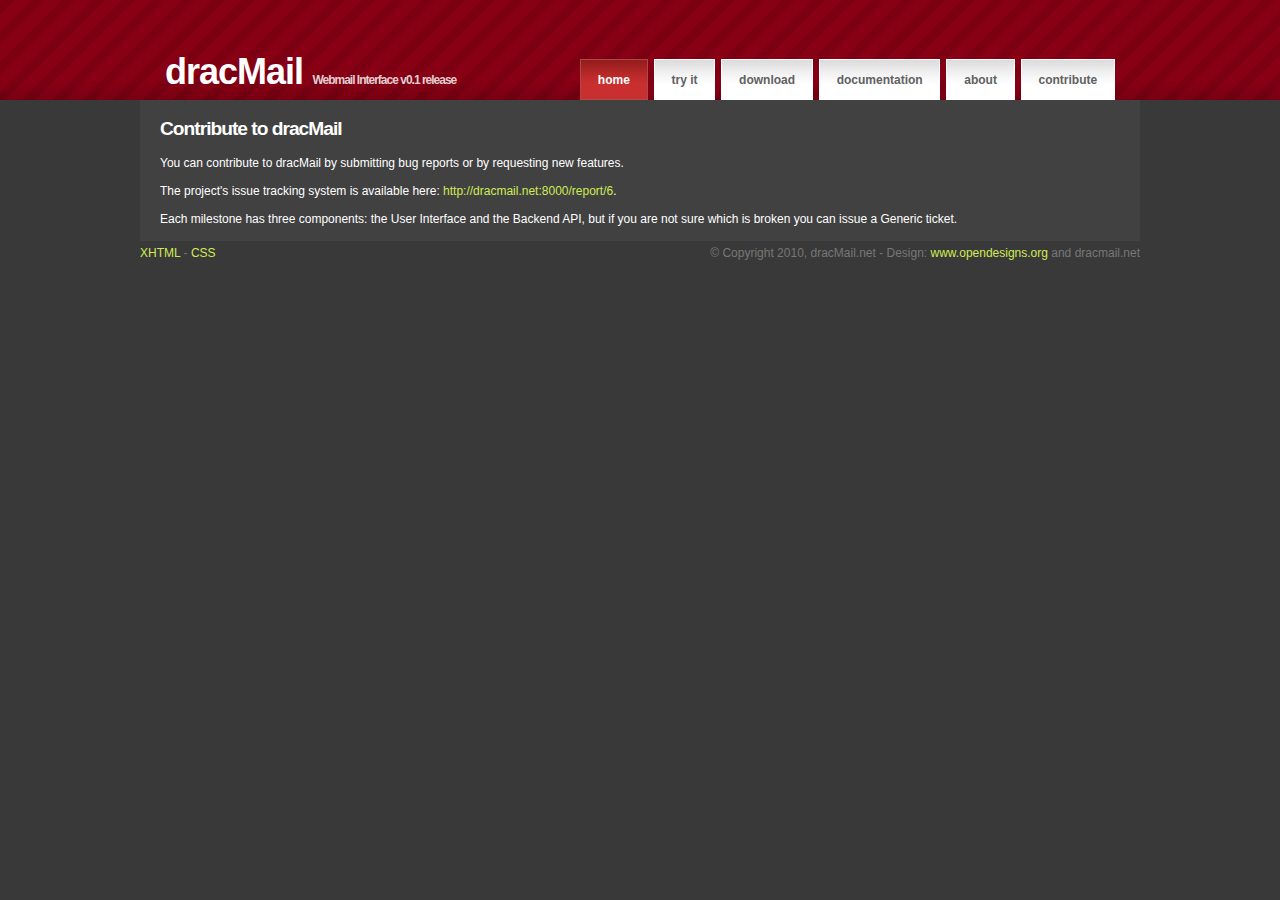
==== contribute.html @ 150b5ca0 "Initial import." ====
<!DOCTYPE html PUBLIC "-//W3C//DTD XHTML 1.0 Transitional//EN"
        "http://www.w3.org/TR/xhtml1/DTD/xhtml1-transitional.dtd">
<html xmlns="http://www.w3.org/1999/xhtml">
<head>
    <title>dracMail - Webmail Interface </title>
    <meta http-equiv="Content-Language" content="English"/>
    <meta http-equiv="Content-Type" content="text/html; charset=UTF-8"/>
    <meta name="author" content="Grosan Flaviu Gheorghe"/>
    <meta name="description" content="dracMail Webmail Interface"/>
    <meta name="keywords" content="webmail, imap, extjs, php, freebsd"/>
    <meta name="Robots" content="index,follow"/>
    <meta name="revisit-after" content="1 day"/>
    <meta name="Generator" content="gedit"/>
    <link rel="stylesheet" type="text/css" href="style.css" media="screen"/>
</head>
<body>
<div id="header">
    <div id="header_inner" class="fixed">
        <div id="logo">
            <h1><span>dracMail</span></h1>
            <h2>Webmail Interface v0.1 release</h2>
        </div>
        <div id="menu">
            <ul>
                <li><a href="/" class="active" title="home">home</a></li>
                <li><a href="/demo.html" title="try dracMail">try it</a></li>
                <li><a href="/download.html" title="download dracMail">download</a></li>
                <li><a href="/documentation.html" title="installation documentation">documentation</a></li>
                <li><a href="/about.html" title="about dracMail">about</a></li>
                <li><a href="/contribute.html" title="contribute">contribute</a></li>
            </ul>
        </div>
    </div>
</div>

<div class="content">
    <div id="main" style="background: #414141; position: relative; top: 0px;">
        <div class="content" style="padding-top: 2px;padding-left: 20px; padding-right: 5px;">
            <h2>Contribute to dracMail</h2>
            You can contribute to dracMail by submitting bug reports or by requesting new features.
            <br/>
            <br/>
            The project's issue tracking system is available here: <a href="http://dracmail.net:8000/report/6"
                                                                      target="_blank">http://dracmail.net:8000/report/6</a>.
            <br/>
            <br/>
            Each milestone has three components: the User Interface and the Backend API, but if you are not sure which
            is broken you can issue a Generic ticket.
            <br/>
            <br/>
        </div>
    </div>
    <div id="footer">
        <div class="right">
            &copy; Copyright 2010, dracMail.net - Design: <a href="http://www.opendesigns.org/" target="_blank">www.opendesigns.org</a>
            and dracmail.net
        </div>
        <a href="http://validator.w3.org/check?uri=referer" title="Validate" target="_blank">XHTML</a> -
        <a href="http://jigsaw.w3.org/css-validator/check/referer" title="Validate" target="_blank">CSS</a>
    </div>
</div>

<script>
    (function (i, s, o, g, r, a, m) {
        i['GoogleAnalyticsObject'] = r;
        i[r] = i[r] || function () {
            (i[r].q = i[r].q || []).push(arguments)
        }, i[r].l = 1 * new Date();
        a = s.createElement(o),
            m = s.getElementsByTagName(o)[0];
        a.async = 1;
        a.src = g;
        m.parentNode.insertBefore(a, m)
    })(window, document, 'script', '//www.google-analytics.com/analytics.js', 'ga');

    ga('create', 'UA-44825595-1', 'dracmail.net');
    ga('send', 'pageview');

</script>

</body>
</html>
---- style.css ----
div.fluid
{
width: 90% !important;
}

div.fixed
{
width: 950px !important;
}



body
{
background : #393939;
color: white;
font-size: 9pt;
font-family: "trebuchet ms", helvetica, sans-serif;
margin:0px;
}

br.clear
{
clear: both;
}

img
{
padding: 3px;
border: solid 1px #e1e1e1;
}

img.floatTL
{
float: left;
margin-right: 1.5em;
margin-bottom: 1.5em;
margin-top: 0.5em;
}

a:hover
{
text-decoration: none;
}

p
{
line-height: 1.8em;
}

#header
{
width:100%;
height:100px;
background: #440000 url('img/n1.gif') repeat-x;
}

#header_inner
{
position: relative;
width: 950px;
height:100px;
margin: 0 auto;
}

/* Logo */

#logo
{
position: absolute;
bottom: 0.6em;
}

#logo h1
{
display: inline;
color: #fff;
font-size: 3em;
}

#logo h2
{
display: inline;
padding-left: 0.5em;
color: #E5CCD0;
font-size: 1.0em;
}

/* Menu */

#menu
{
position: absolute;
right: 0em;
bottom: 0em;
}

#menu ul
{
list-style: none;
}

#menu li
{
float: left;
}

#menu li a
{
margin-left: 0.5em;
display: block;
padding: 1.1em 1.4em 1.0em 1.4em;
background: #fff url('img/n4.gif') repeat-x;
border: solid 1px #fff;
color: #616161;
font-weight: bold;
font-size: 1.0em;
text-transform: lowercase;
text-decoration: none;
}

#menu li a.active
{
background: #CA2F2F url('img/n3.gif') repeat-x;
color: #fff;
border: solid 1px #A94B4B;
}



a {
color : #d0eb55;
background : inherit;
text-decoration : none;
}
a:hover {
color : #d0eb55;
background : inherit;
text-decoration : underline;
}
p {
margin : 5px 0;
}
h1 {
font : bold 1.8em Arial, Sans-Serif;
padding : 8px 0 4px 0;
margin : 0;
letter-spacing : -1px;
}
h2 {
font : bold 1.6em Arial, Sans-Serif;
letter-spacing : -1px;
}
h3 {
padding : 4px 0;
margin : 0;
}
ul {
margin : 0;
padding : 0;
list-style : none;
}
img {
border : 0;
}
hr {
height : 1px;
border-style : none;
color : #d0d0d0;
background-color : #c0c0c0;
margin : 10px 0;
}
ol {
padding : 0;
margin : 0;
}
.code {
padding : 3px 5px 3px 35px;
border : 1px solid #666;
list-style-type : decimal-leading-zero;
font-family : Courier;
}
.notes {
padding : 3px 35px 3px 35px;
background-color : #454545;
border : 1px solid #666;
}
.code code {
font-family : Monaco, "Courier New", Tahoma;
font-size : 1.2em;
}
.code li {
margin : 2px 0;
padding : 0 5px;
background : #333;
}
.code li.t1 {
padding-left : 4ex;
}
.code li.t2 {
padding-left : 8ex;
}
.code li.t3 {
padding-left : 12ex;
}
.code li.t4 {
padding-left : 16ex;
}
.code li.t5 {
padding-left : 20ex;
}
.code li.t6 {
padding-left : 24ex;
}
.code li.t7 {
padding-left : 28ex;
}
.code li.t8 {
padding-left : 32ex;
}
.content {
margin-left: auto;
margin-right: auto;
width : 1000px;
}
#topbar {
height : 35px;
background : #212121;
width : 100%;
}
#topbar #icons {
float : right;
margin : 10px 0 0;
padding : 0;
}
#topbar #icons img {
padding-right : 4px;
border : 0;
}
.url {
padding : 10px 0;
}
.url a {
color : #454545;
text-decoration : none;
}
.url a:hover {
color : #fff;
}
#top {
padding-top : 0;
background : #3d3d3b url(img/topbg.gif) repeat-x;
height : 85px;
margin-bottom : 25px;
}
#top h1 {
font : bold 2.6em Arial, Sans-Serif;
padding : 20px 0 0 0;
margin : 0;
letter-spacing : 1px;
color : #d0eb55;
}
#top a:hover {
text-decoration : none;
}
#top h2 {
font : 0.9em Arial, Sans-Serif;
letter-spacing : 0;
margin : 0;
padding : 0;
}
.right_side {
float : right;
width : 202px;
background : inherit;
overflow : hidden;
}
.right_side .pad {
padding : 0 0 10px 17px;
}
.right_side p {
padding : 0 0 5px 5px;
}
.right_side ul {
padding : 3px 0 12px 5px;
}
.right_side li {
line-height : 18px;
background : inherit;
list-style : square;
padding-left : 0px;
margin-left : 17px;
color : #b4e04a;
}
.right_side a {
background : inherit;
text-decoration : none;
}
.right_side a:hover {
text-decoration : underline;
}
.right_side h3 {
color : #eee;
font : bold 1.2em Arial, Sans-Serif;
background : url(img/rmenuhead.gif) no-repeat top;
width : 202px;
height : 30px;
padding-top : 7px;
text-indent : 10px;
}
#left_side {
background : inherit;
margin-bottom : 10px;
margin-left: auto;
margin-right: auto;
width : 750px;
}
#left_side .intro {
background : #414141;
color : #fff;
}
#left_side .intro .pad {
padding : 10px;
}
#left_side .intro a {
color : #b4e04a;
text-decoration : none;
}
#left_side .intro a:hover {
color : #cdff56;
text-decoration : underline;
}
#left_side .mpart {
padding : 20px 0 0 0;
}
#left_side h2 {
background : inherit;
padding : 0;
margin : 0;
font : 1.8em verdana, Arial, Sans-Serif;
}
#left_side .mpart h3 {
background : inherit;
padding : 0;
margin : 0 0 15px 0;
font : 0.9em verdana, Arial, Sans-Serif;
color : #a5a5a5;
}
#left_side p {
color : #e7e7e7;
padding : 0;
text-align : justify;
}
#left_side img {
float : left;
padding : 0 10px 5px 0;
}
#left_side blockquote {
padding-left : 10px;
border-left : 3px solid #a7cc44;
margin : 10px 0 10px 25px;
}
.date {
padding : 7px 35px 0 0;
margin : 10px 0 25px 0;
text-align : right;
background : url(img/commentb.gif) no-repeat top right;
height : 32px;
}
.date a {
font : bold 1.2em Arial, Sans-Serif;
color : #a9bc52;
background : transparent;
}
#left_side .rs {
float : right;
margin : 0 0 0 10px;
border : 1px solid #888;
padding : 5px;
background : inherit;
}
#left_side ul {
list-style-position : inside;
margin-left : 2px;
}
#left_side ul li {
list-style-type : square;
margin-left : 15px;
}
#left_side ul ul li {
list-style : none;
margin-left : 10px;
list-style-type : lower-alpha;
list-style-position : inside;
}
#left_side .greybox {
border : 1px solid #ccc;
background : #f5f5f5;
width : 628px;
padding : 10px;
}
#footer {
clear : both;
width : 1000px;
margin : 0 0 6em 0;
padding-top : 5px;
color : #777;
border-top : 1px solid #444;
background : inherit;
}

#footer .right {
float : right;
}
#footer a {
text-decoration : none;
background : inherit;
}
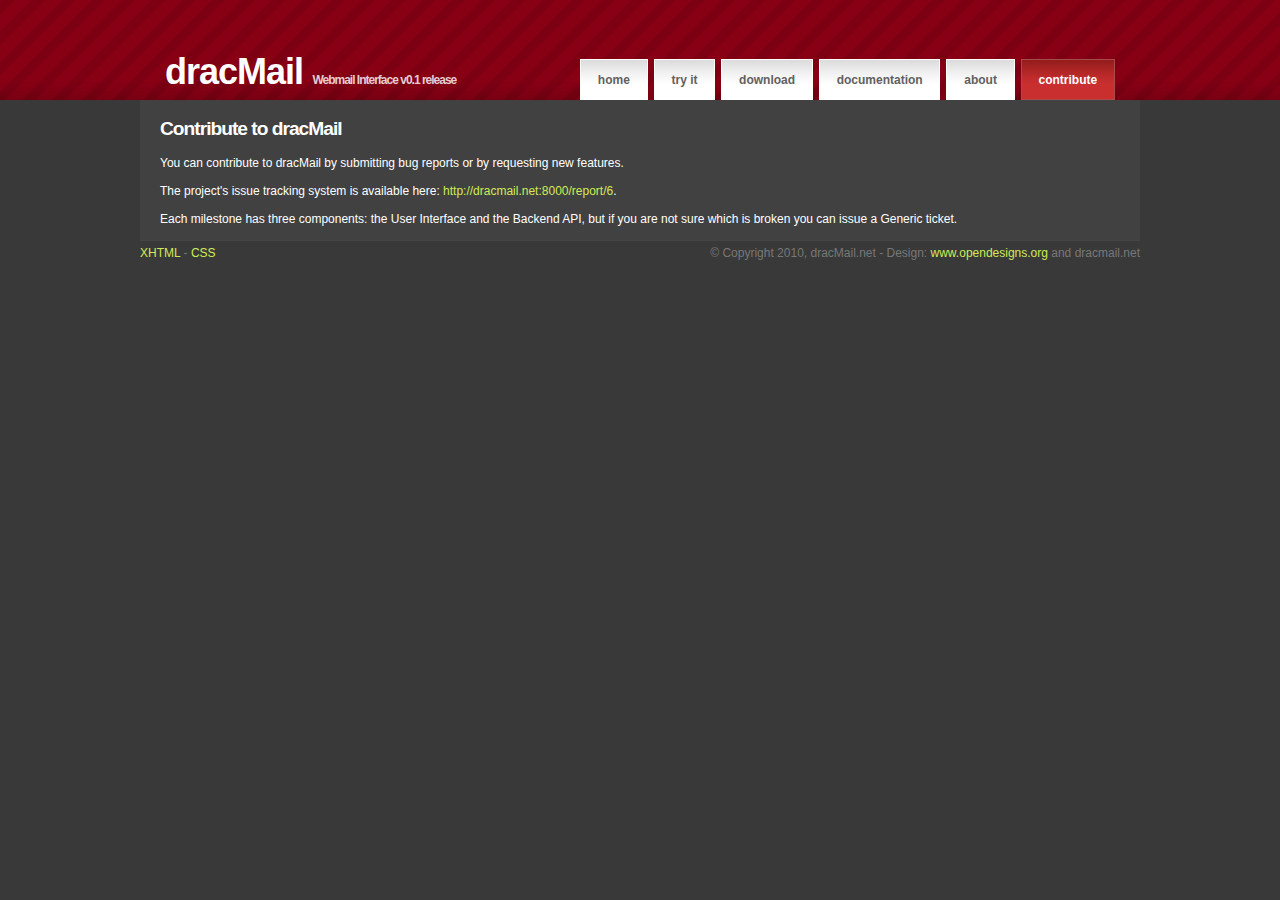
==== commit eff1c937: "Style changes." ====
--- a/contribute.html
+++ b/contribute.html
@@ -22,12 +22,12 @@
         </div>
         <div id="menu">
             <ul>
-                <li><a href="/" class="active" title="home">home</a></li>
+                <li><a href="/" title="home">home</a></li>
                 <li><a href="/demo.html" title="try dracMail">try it</a></li>
                 <li><a href="/download.html" title="download dracMail">download</a></li>
                 <li><a href="/documentation.html" title="installation documentation">documentation</a></li>
                 <li><a href="/about.html" title="about dracMail">about</a></li>
-                <li><a href="/contribute.html" title="contribute">contribute</a></li>
+                <li><a href="/contribute.html" class="active" title="contribute">contribute</a></li>
             </ul>
         </div>
     </div>
